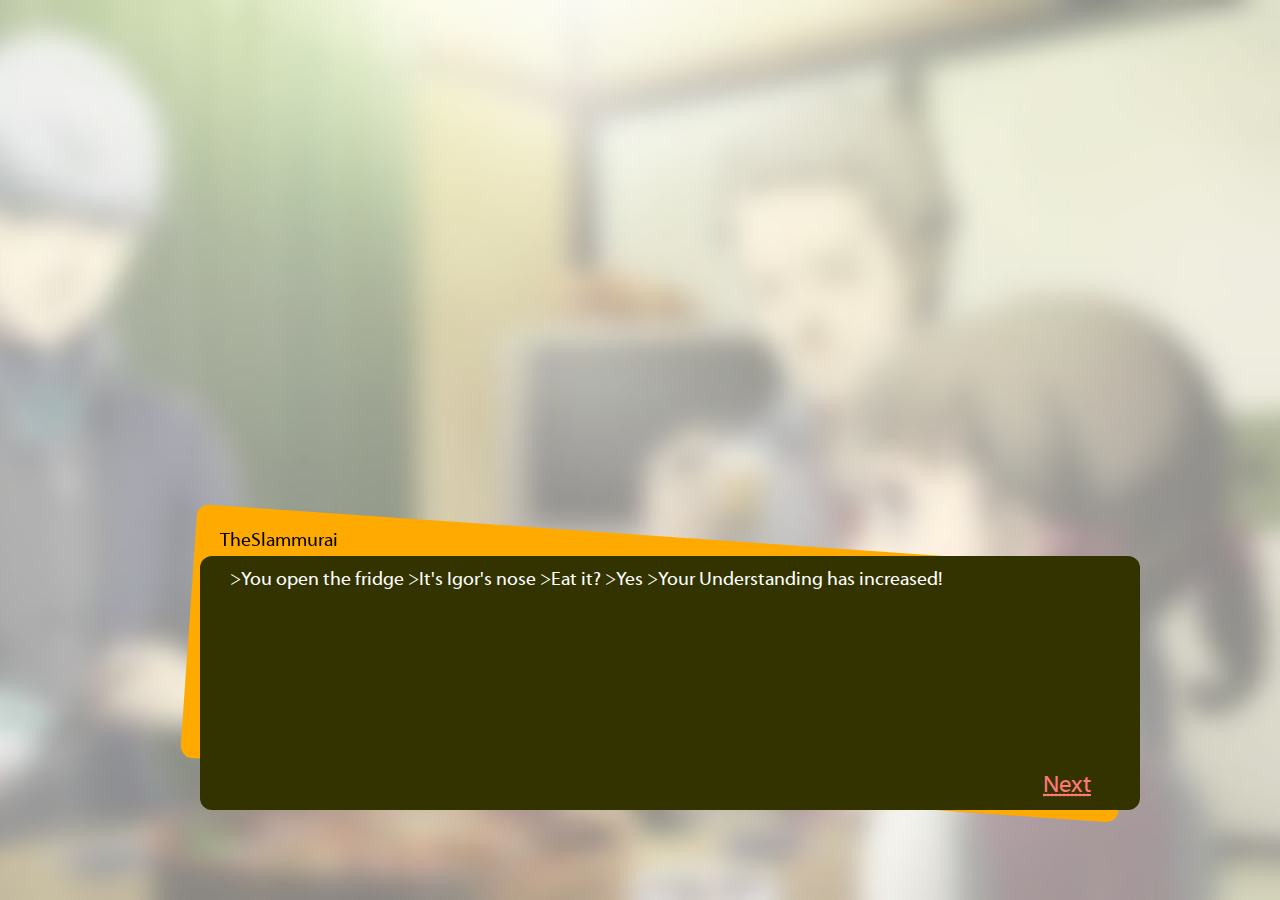
==== fridgejokes.html @ 9d8842e2 "Text window, styles, load jokes code" ====
<!DOCTYPE html>
<html lang="en">
<head>
    <meta charset="UTF-8">
    <meta name="viewport" content="width=device-width, initial-scale=1.0">
    <title>Fridge Jokes</title>
    <link rel="stylesheet" href="./default.css">
    <script src="./js/common.js"></script>
    <script src="./lib/prefixfree.min.js"></script>
</head>
<body>
    <div class="horizon joke_frame_ani_start">
        <div id="main_joke_div" class="joke_frame main_joke">
            <div id="submitter_name" class="joke_submitter">&nbsp;</div>
            
            <div id="main_joke_text">
                <p id="main_joke_p" class="main_joke">&nbsp;</p>
            </div>

            <p class="another_joke">
                <a onClick="read_joke()">
                    <acronym title="Read another random joke">Next</acronym>
                </a>
            </p>
        </div>

        <div id="main_joke_background" class="joke_frame rear_frame">
            <p></p>
        </div>
    </div>

    <script>
        document.addEventListener('DOMContentLoaded', function() {
            JokesManager.loadJokes().then(function() {
                const urlParams = new URLSearchParams(window.location.search);
                const jokeId = urlParams.get('joke');
                read_joke(jokeId);
            });
        });
    </script>



    <div id="the_world" class="the_world">
        <p></p>
    </div>
    
    <div id="myalert" class="shadow hidden">
        <p></p>
    </div>
    
</body>
</html>
---- default.css ----
@font-face {
    font-family: Myriad;
    src: url("Myriad.ttf");
}

body {
    font-family: Myriad, sans-serif;
    margin: 0 0 0 0;
}

header {
    margin-top: 20pt;
    font-size: 18pt;
    text-shadow: 1px 1px rgba(255, 160, 0, 0.6);
}

a {
    color : #999999;
    text-decoration: underline;
    cursor: pointer;
}

a:hover { color : #DDDDDD; }

p {
    margin-top: 10px;
    margin-bottom: 10px;
}

fieldset {
    border: none;
}

/*form.send_form {
    position: absolute;
    width: 600px;
    left: 50%;
    margin-left: -250px;
    top: 120px;
}*/

div.horizon {
    position: absolute;
    height: 1px;
    width: 100%;
    background-color: rgba(255, 255, 255, 0);
    overflow: visible;
    left: 0px;
    bottom: 10%;
}

p.main_joke {
    color: white;
    font-size: 14pt;
    overflow-y: auto;
    height: 200px;
}

div.the_world {
    z-index: -1;
    position: fixed;
    width: 100%;
    height: 100%;
    margin: 0 0 0 0;
    background-image: url("img/background01.jpg");
    background-size: cover;
    background-position-x: 100%;
    background-position-y: 50%;
}

div.hidden {
    display: none;
}

div.shadow {
    z-index: 105;
    border-radius: 12px;
    border-style: solid;
    box-shadow: 6px 6px 4px 4px rgba(0, 0, 0, 0.5);
    position: fixed;
    left: 40%;
    top: 90px;
    width: 360px;
    background-color: #FFB;
    border-color: yellow;
    border-width: 2px;
    padding: 10px 10px 10px 10px;
}

div.login {
    width: 300px;
    height: 180px;
    background-color: white;
}

div.loading {
    z-index: 5;
    position: fixed;
    width: 100%;
    height: 100%;
    background-color: black;
    background-image: url('./img/Persona4_loading.gif');
    background-position: bottom right;
    background-repeat: no-repeat;
    display: none;
    cursor: wait;
}

div.sending {
    z-index: 5;
    position: absolute;
    right: 50px;
    top: 10px;
    width: 100px;
    height: 100px;
    border-radius: 12px;
}

div.joke_frame {
    border-radius: 12px;
    padding: 2px 30px 12px 30px;
    width: 880px;
    height: 240px;
    position: absolute;
}

div.main_joke {
    background-color: #333300;
    left: 50%;
    bottom: 10%;
    margin-left: -440px;
    z-index: 1;
    overflow-y: visible;
}

div.joke_frame_ani_start {
    animation-name: upward;
    animation-duration: 1s;
    animation-timing-function: linear;
}

div.rear_frame {
    background-color: #FFAA00;
    left: 49%;
    bottom: 10%;
    margin-left: -440px;
    z-index: 0;
    transform-origin: 80% 50% 0;
    transform: rotate(4deg);
    animation-name: rear_rotate;
    animation-duration: 1.5s;
    animation-timing-function: linear;
}

div.joke_submitter {
    background-color: transparent;
    left: 20px;
    bottom: 102%;
    position: absolute;
    z-index: 2;
    font-size: 14pt;
}

div.joke_submitter p {
    margin: 0px 0px 0px 0px;
}

p.linkable {
    cursor: pointer;
    text-decoration: underline;
}

span.miniwarning {
    font-size: 10pt;
}

p.vote_message {
    font-size: 10pt;
}

nav.subsettings {
    position: absolute;
    right: 30%;
    top: 60px;
    background-color: rgba(255, 255, 196, 0);
}

a.subsettings {
    font-size: 18pt;
    margin-right: 5pt;
}

section.settings {
    display: none;
}

section.settings header {
    font-size: 110%;
}

section.normal_user {
    display: block;
}

p.another_joke {
    position: absolute;
    text-align: right;
    bottom: 10px;
    right: 5%;
    margin: 2px 2px 2px 2px;
}

p.another_joke a {
    color: #FF7777;
    font-size: 150%;
}

div.profile {
    
}

span.no_profile {
    font-size: 80%;
    font-style: italic;
    opacity: 0.8;
}

.country {
    left: 50%;
    top: 100px;
    position: absolute;
    width: 600px;
    margin-left: -300px;
    background-color: rgba(255, 255, 0, 0.75);
    border-radius: 12px;
    padding: 12px 12px 12px 12px;
}

div.faq {
    height: 60%;
    margin-bottom: 4%;
    overflow-y: auto;
}

div.faq header {
    cursor: pointer;
    font-size: 120%;
    text-decoration: underline;
}

#shadow_faq p {
    text-align: justify;
    display: none;
}

.menu {
    width: 200px;
    height: 100%;
    position: fixed;
    top: 0%;
    left: 50%;
    margin-left: -100px;
    visibility: hidden;
}

nav.menu_front {
    background: none;
    z-index: 115;
    padding-left: 16px;
    opacity: 1;
}

nav.menu_front p {
    cursor: pointer;
}

nav.menu_front p:hover {
    color: #DDDDDD;
}

.menu_ani_common {
    animation-duration: 0.5s;
    animation-timing-function: linear;
    animation-direction: normal;
    animation-iteration-count: 1;    
}

.menu_front_ani_start {
    animation-name: show_menu_front;
}

.menu_front_ani_end {
    animation-name: hide_menu_front;
}

div.menu_rear {
    z-index: 111;
    background-color: #FFFF00;
}

div.menu_selection {
    z-index: 114;
    background-color: black;
    border-radius: 6px;
    width: 180px;
    left: 50%;
    margin-left: -90px;
}

.menu_rear_ani_start {
    animation-name: show_menu_rear;
}

.menu_rear_ani_end {
    animation-name: hide_menu_rear;
}

div.menu_button {
    z-index: 100;
    position: absolute;
    border-style: solid;
    border-color: green;
    border-width: thin;
    box-shadow: 0px 8px 6px 1px rgba(255, 160, 0, 0.6);
    width: 120px;
    height: 40px;
    top: 0px;
    left: 50%;
    margin-left: -60px;
    font-size: 110%;
    background-color: rgba(255, 255, 48, 1);
    text-align: center;
    padding-top: 0px;
    cursor: pointer;
}

div.to_close_menu {
    z-index: 101;
    position: fixed;
    width: 100%;
    height: 100%;
    top: 0px;
    left: 0px;
    margin: 0 0 0 0;
    background-color: rgba(0, 0, 0, 0.1);
    visibility: hidden;
}

div.tune_player {
    border-radius: 6px;
    position: fixed;
    z-index: 200;
    width: 400px;
    height: 200px;
    background: blue;
    margin: 0px 0px 0px 0px;
    top: 12%;
}

div.tune_player table {
    
}

div.tune_player td {
    padding-top: 2px;
    padding-bottom: 2px;
}

div.tune_player td.hide_button {
    width: 20px;
    
}

div.tune_player td.hide_button p {
    font-size: 14pt;
    color: white;
    /*transform: rotate(270deg);*/
}

.tune_player_ani_common {
    
}

.tune_player_show {
    animation-name: show_tune_player;
    left: 0px;
}

.tune_player_hide {
    animation-name: hide_tune_player;
    left: -380px;
}

div.tune_player_warning {
    position: absolute;
    background-color: transparent;
    left: 100%;
    top: 0%;
    color: red;
    font-size: 18pt;
    display: block;
    animation-name: hide_tune_player_warning;
    animation-duration: 10s;
    animation-direction: linear;
}

@keyframes upward {
    0% { bottom: -100%; }
    50% { bottom: -100%; }
    100% { bottom: 10%; }
}

@keyframes rear_rotate {
    0% { bottom: -100%; transform: rotate(0deg); left: 50%; }
    33% { bottom: -100%; transform: rotate(0deg); left: 50%; }
    67% { bottom: 10%; transform: rotate(0deg); left: 50%; }
    100% { transform: rotate(4deg); left: 49%; }
}

@keyframes show_menu_rear {
    from { width: 0px; }
    to { width: 200px; }
}

@keyframes hide_menu_rear {
    from { width: 200px; }
    to { width: 0px; }
}

@keyframes show_menu_front {
    from { opacity: 0; }
    to { opacity: 1; }
}

@keyframes hide_menu_front {
    from { opacity: 1; }
    to { opacity: 0; }
}

@keyframes show_tune_player {
    from { left: -380px; }
    to { left: 0px; }
}

@keyframes hide_tune_player {
    from { left: 0px; }
    to { left: -380px; }
}

@keyframes hide_tune_player_warning {
    0% { opacity: 1; }
    50% { opacity: 1; }
    100% { opacity: 0; }
}

.fade-transition {
    transition: opacity 250ms ease-in-out;
}

.fade-out {
    opacity: 0;
}

.fade-in {
    opacity: 1;
}
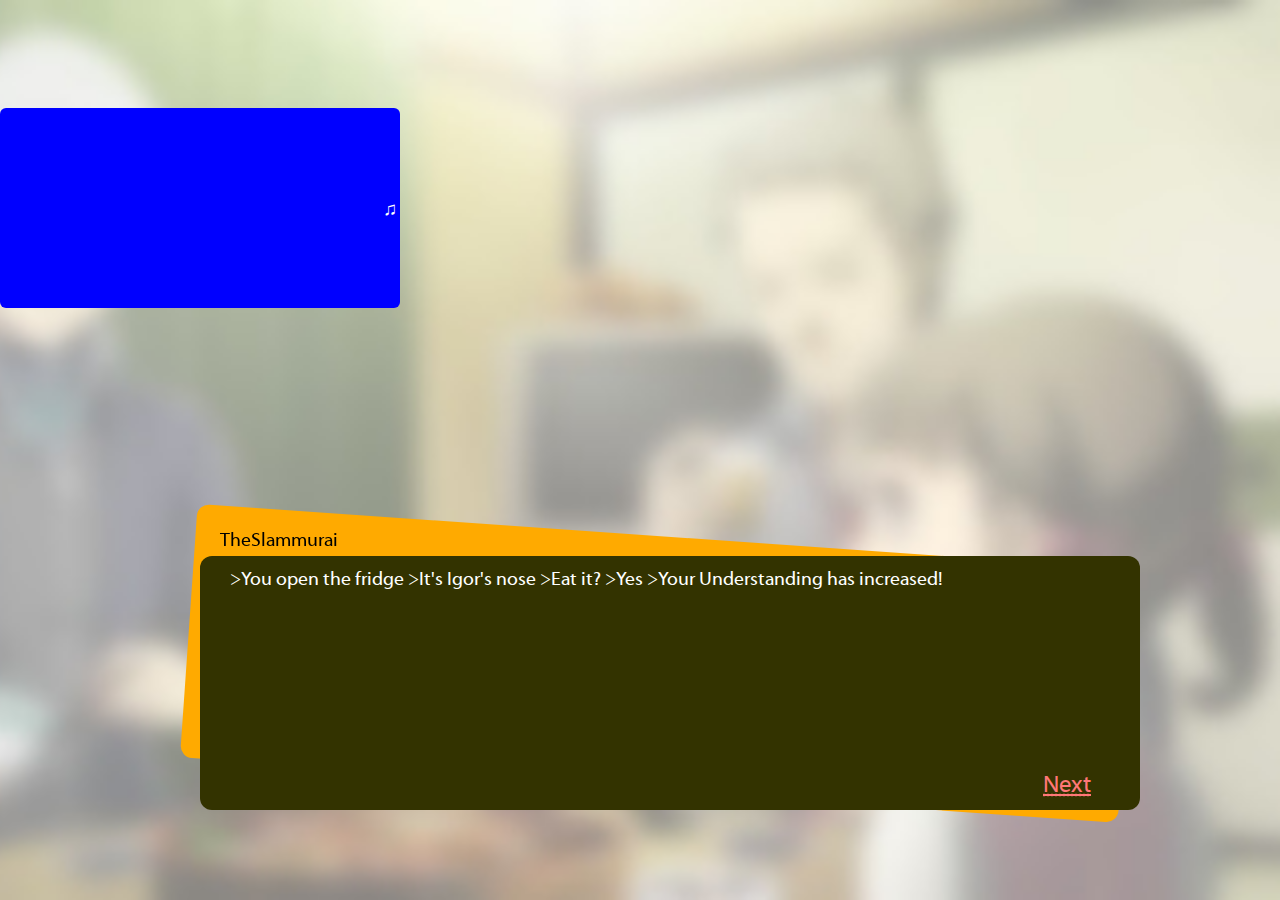
==== commit fe6d9a82: "Music player. CSS cleanup" ====
--- a/fridgejokes.html
+++ b/fridgejokes.html
@@ -3,10 +3,9 @@
 <head>
     <meta charset="UTF-8">
     <meta name="viewport" content="width=device-width, initial-scale=1.0">
-    <title>Fridge Jokes</title>
-    <link rel="stylesheet" href="./default.css">
-    <script src="./js/common.js"></script>
-    <script src="./lib/prefixfree.min.js"></script>
+    <title>P4 Fridge Jokes</title>
+    <link rel="stylesheet" href="./css/default.css">
+    <script type="text/javascript" src="./js/common.js"></script>
 </head>
 <body>
     <div class="horizon joke_frame_ani_start">
@@ -39,7 +38,18 @@
         });
     </script>
 
-
+    <div id='tune_player' class='tune_player menu_ani_common' onClick='show_hide_player()'>
+        <table>
+            <tr>
+                <td class='tune_player'>
+                    <iframe width='376' height='190'
+                        src='http://www.youtube.com/embed/QR4AGuQT-g4?list=PL4HqDRVVxfT33nsrKX0dFoLtnWGwCbbiz&amp;autoplay=0&amp;autohide=0&amp;fs=0&amp;loop=1&amp;theme=light&amp;version=3' frameborder='0'>
+                    </iframe>
+                </td>
+                <td class='hide_button'><p>&#x266B;</p></td>
+            </tr>
+        </table>
+    </div>
 
     <div id="the_world" class="the_world">
         <p></p>
--- a/css/default.css
+++ b/css/default.css
@@ -0,0 +1,398 @@
+@font-face {
+    font-family: Myriad;
+    src: url("../fonts/Myriad.ttf");
+}
+
+body {
+    font-family: Myriad, sans-serif;
+    margin: 0 0 0 0;
+}
+
+header {
+    margin-top: 20pt;
+    font-size: 18pt;
+    text-shadow: 1px 1px rgba(255, 160, 0, 0.6);
+}
+
+a {
+    color : #999999;
+    text-decoration: underline;
+    cursor: pointer;
+}
+
+a:hover { color : #DDDDDD; }
+
+p {
+    margin-top: 10px;
+    margin-bottom: 10px;
+}
+
+fieldset {
+    border: none;
+}
+
+div.horizon {
+    position: absolute;
+    height: 1px;
+    width: 100%;
+    background-color: rgba(255, 255, 255, 0);
+    overflow: visible;
+    left: 0px;
+    bottom: 10%;
+}
+
+p.main_joke {
+    color: white;
+    font-size: 14pt;
+    overflow-y: auto;
+    height: 200px;
+}
+
+div.the_world {
+    z-index: -1;
+    position: fixed;
+    width: 100%;
+    height: 100%;
+    margin: 0 0 0 0;
+    background-image: url("../img/background01.jpg");
+    background-size: cover;
+    background-position-x: 100%;
+    background-position-y: 50%;
+}
+
+div.hidden {
+    display: none;
+}
+
+div.shadow {
+    z-index: 105;
+    border-radius: 12px;
+    border-style: solid;
+    box-shadow: 6px 6px 4px 4px rgba(0, 0, 0, 0.5);
+    position: fixed;
+    left: 40%;
+    top: 90px;
+    width: 360px;
+    background-color: #FFB;
+    border-color: yellow;
+    border-width: 2px;
+    padding: 10px 10px 10px 10px;
+}
+
+div.loading {
+    z-index: 5;
+    position: fixed;
+    width: 100%;
+    height: 100%;
+    background-color: black;
+    background-image: url('../img/Persona4_loading.gif');
+    background-position: bottom right;
+    background-repeat: no-repeat;
+    display: none;
+    cursor: wait;
+}
+
+div.sending {
+    z-index: 5;
+    position: absolute;
+    right: 50px;
+    top: 10px;
+    width: 100px;
+    height: 100px;
+    border-radius: 12px;
+}
+
+div.joke_frame {
+    border-radius: 12px;
+    padding: 2px 30px 12px 30px;
+    width: 880px;
+    height: 240px;
+    position: absolute;
+}
+
+div.main_joke {
+    background-color: #333300;
+    left: 50%;
+    bottom: 10%;
+    margin-left: -440px;
+    z-index: 1;
+    overflow-y: visible;
+}
+
+div.joke_frame_ani_start {
+    animation-name: upward;
+    animation-duration: 1s;
+    animation-timing-function: linear;
+}
+
+div.rear_frame {
+    background-color: #FFAA00;
+    left: 49%;
+    bottom: 10%;
+    margin-left: -440px;
+    z-index: 0;
+    transform-origin: 80% 50% 0;
+    transform: rotate(4deg);
+    animation-name: rear_rotate;
+    animation-duration: 1.5s;
+    animation-timing-function: linear;
+}
+
+div.joke_submitter {
+    background-color: transparent;
+    left: 20px;
+    bottom: 102%;
+    position: absolute;
+    z-index: 2;
+    font-size: 14pt;
+}
+
+div.joke_submitter p {
+    margin: 0px 0px 0px 0px;
+}
+
+p.linkable {
+    cursor: pointer;
+    text-decoration: underline;
+}
+
+span.miniwarning {
+    font-size: 10pt;
+}
+
+section.normal_user {
+    display: block;
+}
+
+p.another_joke {
+    position: absolute;
+    text-align: right;
+    bottom: 10px;
+    right: 5%;
+    margin: 2px 2px 2px 2px;
+}
+
+p.another_joke a {
+    color: #FF7777;
+    font-size: 150%;
+}
+
+div.faq {
+    height: 60%;
+    margin-bottom: 4%;
+    overflow-y: auto;
+}
+
+div.faq header {
+    cursor: pointer;
+    font-size: 120%;
+    text-decoration: underline;
+}
+
+#shadow_faq p {
+    text-align: justify;
+    display: none;
+}
+
+.menu {
+    width: 200px;
+    height: 100%;
+    position: fixed;
+    top: 0%;
+    left: 50%;
+    margin-left: -100px;
+    visibility: hidden;
+}
+
+nav.menu_front {
+    background: none;
+    z-index: 115;
+    padding-left: 16px;
+    opacity: 1;
+}
+
+nav.menu_front p {
+    cursor: pointer;
+}
+
+nav.menu_front p:hover {
+    color: #DDDDDD;
+}
+
+.menu_ani_common {
+    animation-duration: 0.5s;
+    animation-timing-function: linear;
+    animation-direction: normal;
+    animation-iteration-count: 1;    
+}
+
+.menu_front_ani_start {
+    animation-name: show_menu_front;
+}
+
+.menu_front_ani_end {
+    animation-name: hide_menu_front;
+}
+
+div.menu_rear {
+    z-index: 111;
+    background-color: #FFFF00;
+}
+
+div.menu_selection {
+    z-index: 114;
+    background-color: black;
+    border-radius: 6px;
+    width: 180px;
+    left: 50%;
+    margin-left: -90px;
+}
+
+.menu_rear_ani_start {
+    animation-name: show_menu_rear;
+}
+
+.menu_rear_ani_end {
+    animation-name: hide_menu_rear;
+}
+
+div.menu_button {
+    z-index: 100;
+    position: absolute;
+    border-style: solid;
+    border-color: green;
+    border-width: thin;
+    box-shadow: 0px 8px 6px 1px rgba(255, 160, 0, 0.6);
+    width: 120px;
+    height: 40px;
+    top: 0px;
+    left: 50%;
+    margin-left: -60px;
+    font-size: 110%;
+    background-color: rgba(255, 255, 48, 1);
+    text-align: center;
+    padding-top: 0px;
+    cursor: pointer;
+}
+
+div.to_close_menu {
+    z-index: 101;
+    position: fixed;
+    width: 100%;
+    height: 100%;
+    top: 0px;
+    left: 0px;
+    margin: 0 0 0 0;
+    background-color: rgba(0, 0, 0, 0.1);
+    visibility: hidden;
+}
+
+div.tune_player {
+    border-radius: 6px;
+    position: fixed;
+    z-index: 200;
+    width: 400px;
+    height: 200px;
+    background: blue;
+    margin: 0px 0px 0px 0px;
+    top: 12%;
+}
+
+div.tune_player td {
+    padding-top: 2px;
+    padding-bottom: 2px;
+}
+
+div.tune_player td.hide_button {
+    width: 20px;
+    
+}
+
+div.tune_player td.hide_button p {
+    font-size: 14pt;
+    color: white;
+}
+
+.tune_player_show {
+    animation-name: show_tune_player;
+    left: 0px;
+}
+
+.tune_player_hide {
+    animation-name: hide_tune_player;
+    left: -380px;
+}
+
+div.tune_player_warning {
+    position: absolute;
+    background-color: transparent;
+    left: 100%;
+    top: 0%;
+    color: red;
+    font-size: 18pt;
+    display: block;
+    animation-name: hide_tune_player_warning;
+    animation-duration: 10s;
+    animation-direction: linear;
+}
+
+@keyframes upward {
+    0% { bottom: -100%; }
+    50% { bottom: -100%; }
+    100% { bottom: 10%; }
+}
+
+@keyframes rear_rotate {
+    0% { bottom: -100%; transform: rotate(0deg); left: 50%; }
+    33% { bottom: -100%; transform: rotate(0deg); left: 50%; }
+    67% { bottom: 10%; transform: rotate(0deg); left: 50%; }
+    100% { transform: rotate(4deg); left: 49%; }
+}
+
+@keyframes show_menu_rear {
+    from { width: 0px; }
+    to { width: 200px; }
+}
+
+@keyframes hide_menu_rear {
+    from { width: 200px; }
+    to { width: 0px; }
+}
+
+@keyframes show_menu_front {
+    from { opacity: 0; }
+    to { opacity: 1; }
+}
+
+@keyframes hide_menu_front {
+    from { opacity: 1; }
+    to { opacity: 0; }
+}
+
+@keyframes show_tune_player {
+    from { left: -380px; }
+    to { left: 0px; }
+}
+
+@keyframes hide_tune_player {
+    from { left: 0px; }
+    to { left: -380px; }
+}
+
+@keyframes hide_tune_player_warning {
+    0% { opacity: 1; }
+    50% { opacity: 1; }
+    100% { opacity: 0; }
+}
+
+.fade-transition {
+    transition: opacity 250ms ease-in-out;
+}
+
+.fade-out {
+    opacity: 0;
+}
+
+.fade-in {
+    opacity: 1;
+}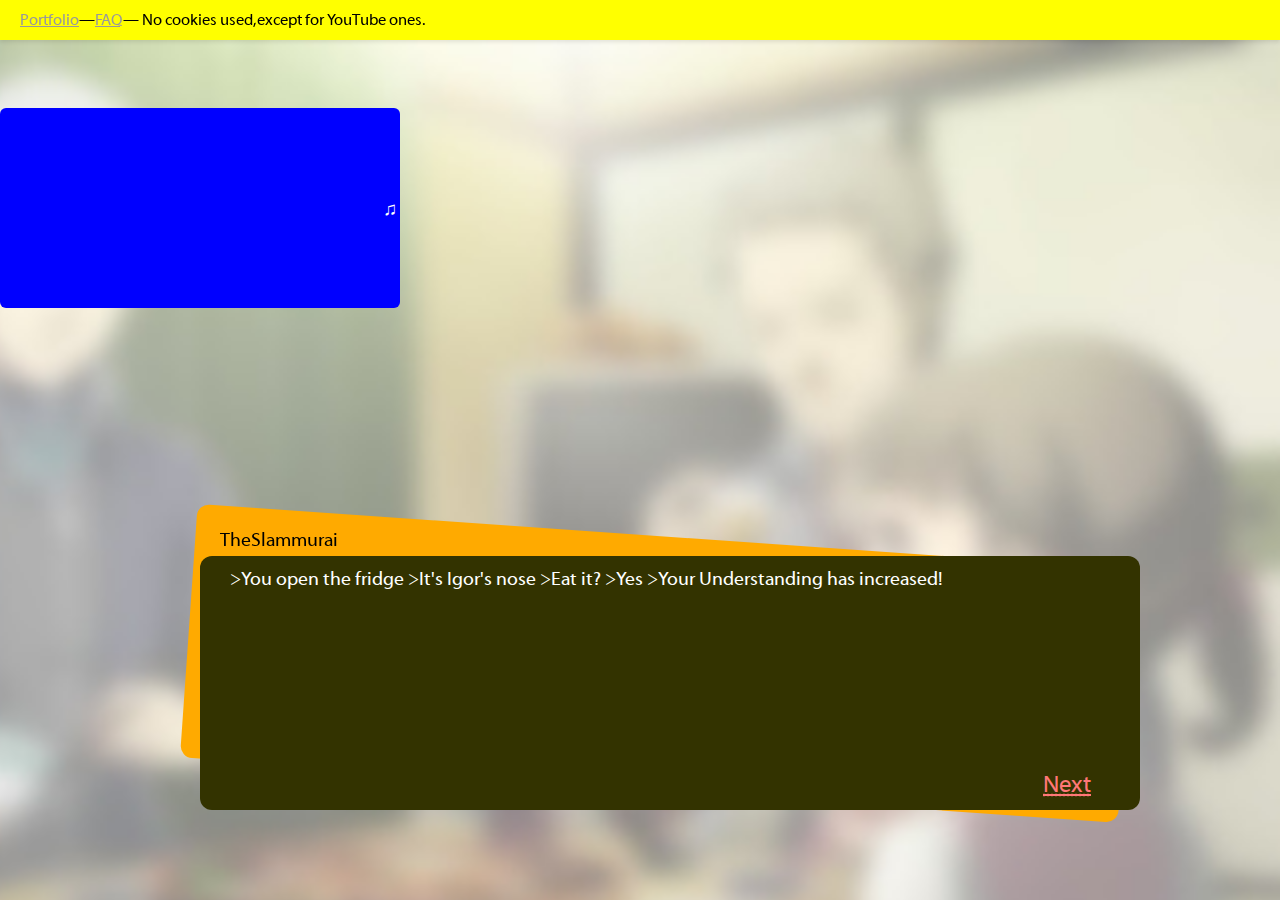
==== commit 9053688f: "FAQ page. Space bar for next joke. Links header" ====
--- a/fridgejokes.html
+++ b/fridgejokes.html
@@ -8,6 +8,10 @@
     <script type="text/javascript" src="./js/common.js"></script>
 </head>
 <body>
+    <div class="main-header">
+        <a href="https://titanioverde.github.io/">Portfolio</a> &#x2014; <a href="faq.html">FAQ</a> &#x2014; No cookies used, except for YouTube ones.
+    </div>
+
     <div class="horizon joke_frame_ani_start">
         <div id="main_joke_div" class="joke_frame main_joke">
             <div id="submitter_name" class="joke_submitter">&nbsp;</div>
@@ -30,6 +34,7 @@
 
     <script>
         document.addEventListener('DOMContentLoaded', function() {
+            space_pass();
             JokesManager.loadJokes().then(function() {
                 const urlParams = new URLSearchParams(window.location.search);
                 const jokeId = urlParams.get('joke');
--- a/css/default.css
+++ b/css/default.css
@@ -6,6 +6,7 @@
 body {
     font-family: Myriad, sans-serif;
     margin: 0 0 0 0;
+    padding-top: 40px;
 }
 
 header {
@@ -70,9 +71,9 @@
     border-style: solid;
     box-shadow: 6px 6px 4px 4px rgba(0, 0, 0, 0.5);
     position: fixed;
-    left: 40%;
-    top: 90px;
-    width: 360px;
+    left: 20%;
+    top: 20px;
+    width: 60%;
     background-color: #FFB;
     border-color: yellow;
     border-width: 2px;
@@ -178,20 +179,18 @@
 }
 
 div.faq {
-    height: 60%;
+    height: 80%;
     margin-bottom: 4%;
     overflow-y: auto;
 }
 
 div.faq header {
-    cursor: pointer;
     font-size: 120%;
     text-decoration: underline;
 }
 
 #shadow_faq p {
     text-align: justify;
-    display: none;
 }
 
 .menu {
@@ -395,4 +394,25 @@
 
 .fade-in {
     opacity: 1;
+}
+
+.main-header {
+    position: fixed;
+    top: 0;
+    left: 0;
+    right: 0;
+    height: 40px;
+    background-color: #ffff00;
+    z-index: 1000;
+    display: flex;
+    align-items: center;
+    text-align: right;
+    padding: 0 20px;
+    box-shadow: 0 2px 4px rgba(0,0,0,0.1);
+}
+
+.main-header h1 {
+    margin: 0;
+    font-size: 1.2em;
+    color: #000;
 }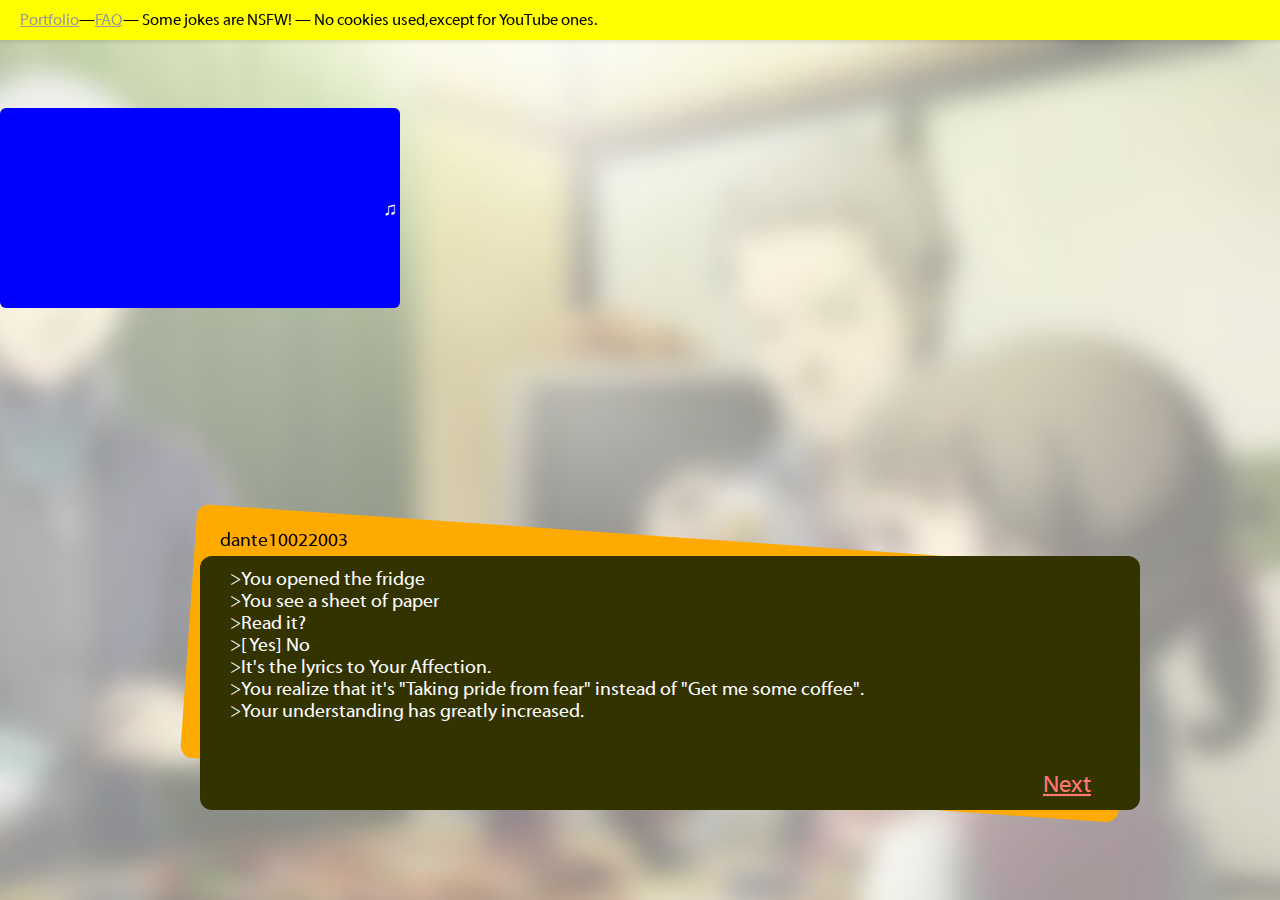
==== commit c6381d37: "jokes.json filled. randomJoke stops repeating joke" ====
--- a/fridgejokes.html
+++ b/fridgejokes.html
@@ -9,7 +9,7 @@
 </head>
 <body>
     <div class="main-header">
-        <a href="https://titanioverde.github.io/">Portfolio</a> &#x2014; <a href="faq.html">FAQ</a> &#x2014; No cookies used, except for YouTube ones.
+        <a href="https://titanioverde.github.io/">Portfolio</a> &#x2014; <a href="faq.html">FAQ</a> &#x2014; Some jokes are NSFW! &#x2014; No cookies used, except for YouTube ones.
     </div>
 
     <div class="horizon joke_frame_ani_start">
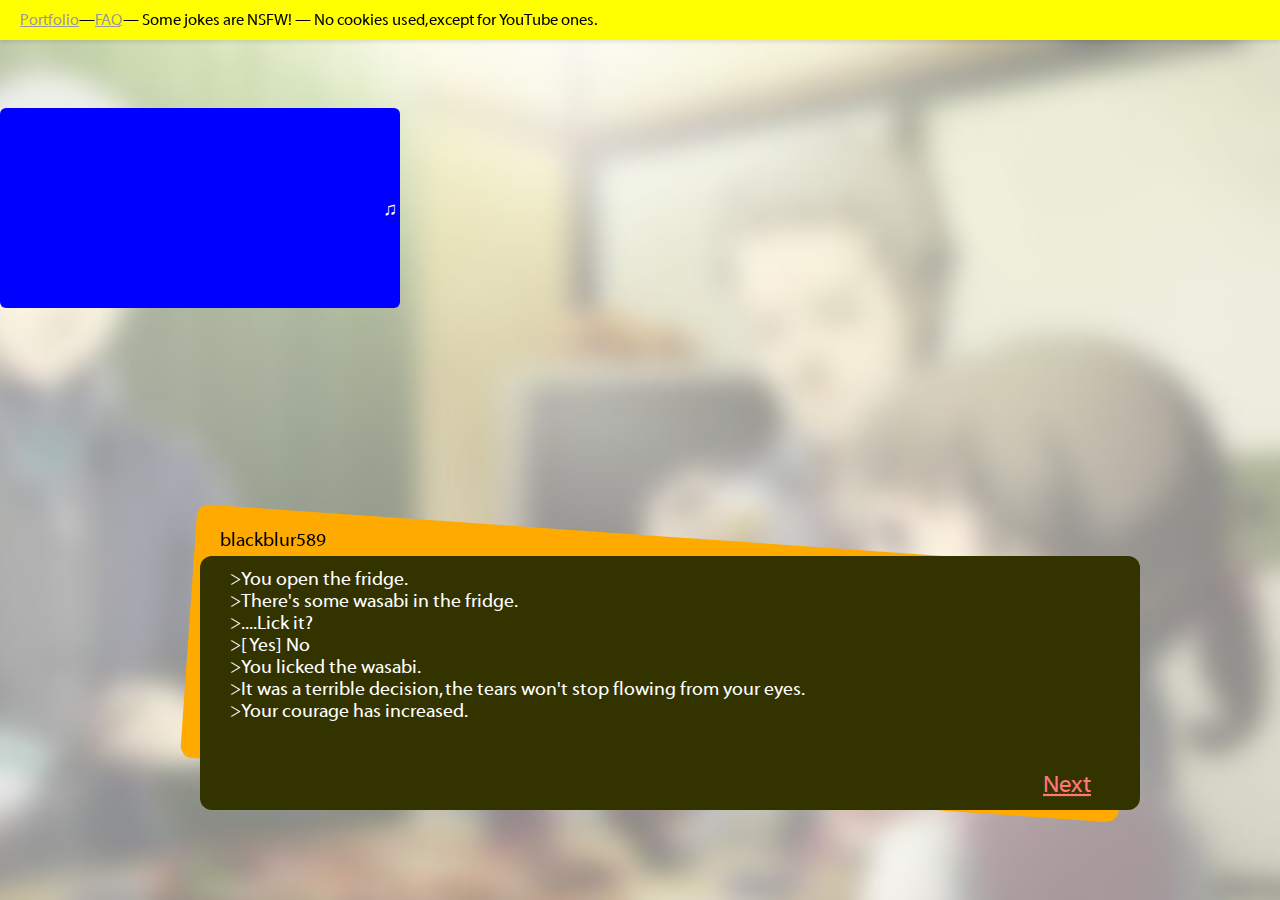
==== commit c6877053: "Favicon. Dockerfile (Nginx Alpine). Joke #1 if there is no GET param. Some FAQs." ====
--- a/fridgejokes.html
+++ b/fridgejokes.html
@@ -38,7 +38,11 @@
             JokesManager.loadJokes().then(function() {
                 const urlParams = new URLSearchParams(window.location.search);
                 const jokeId = urlParams.get('joke');
-                read_joke(jokeId);
+                if (jokeId === null) {
+                    read_joke(1);
+                } else {
+                    read_joke(jokeId);
+                }
             });
         });
     </script>
@@ -48,7 +52,7 @@
             <tr>
                 <td class='tune_player'>
                     <iframe width='376' height='190'
-                        src='http://www.youtube.com/embed/QR4AGuQT-g4?list=PL4HqDRVVxfT33nsrKX0dFoLtnWGwCbbiz&amp;autoplay=0&amp;autohide=0&amp;fs=0&amp;loop=1&amp;theme=light&amp;version=3' frameborder='0'>
+                        src='https://www.youtube-nocookie.com/embed/QR4AGuQT-g4?list=PL4HqDRVVxfT33nsrKX0dFoLtnWGwCbbiz&amp;autoplay=0&amp;autohide=0&amp;fs=0&amp;loop=1&amp;theme=light&amp;version=3' frameborder='0'>
                     </iframe>
                 </td>
                 <td class='hide_button'><p>&#x266B;</p></td>
